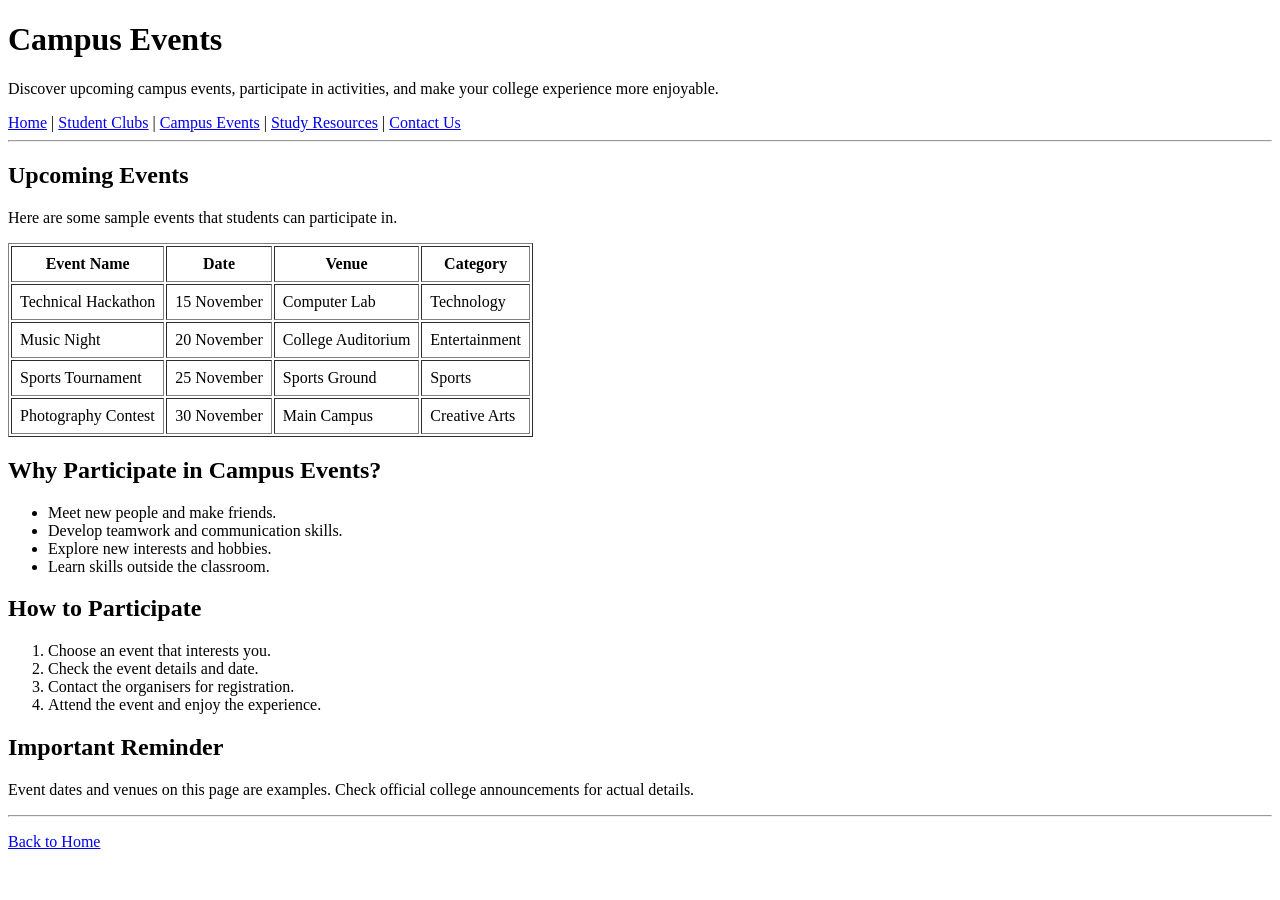
==== campus-events.html @ 4b19252e "Rename timetable.html to campus-events.html" ====
<!doctype html>
<html lang="en">
  <head>
    <meta charset="UTF-8" />
    <meta name="viewport" content="width=device-width, initial-scale=1.0" />
    <title>College Life Hub - Campus Events</title>
  </head>
  <body>
    <h1>Campus Events</h1>

    <p>
      Discover upcoming campus events, participate in activities, and make your
      college experience more enjoyable.
    </p>

    <nav>
      <a href="index.html">Home</a> | <a href="clubs.html">Student Clubs</a> |
      <a href="events.html">Campus Events</a> |
      <a href="resources.html">Study Resources</a> |
      <a href="contact.html">Contact Us</a>
    </nav>

    <hr />

    <h2>Upcoming Events</h2>

    <p>Here are some sample events that students can participate in.</p>

    <table border="1" cellpadding="8">
      <tr>
        <th>Event Name</th>
        <th>Date</th>
        <th>Venue</th>
        <th>Category</th>
      </tr>

      <tr>
        <td>Technical Hackathon</td>
        <td>15 November</td>
        <td>Computer Lab</td>
        <td>Technology</td>
      </tr>

      <tr>
        <td>Music Night</td>
        <td>20 November</td>
        <td>College Auditorium</td>
        <td>Entertainment</td>
      </tr>

      <tr>
        <td>Sports Tournament</td>
        <td>25 November</td>
        <td>Sports Ground</td>
        <td>Sports</td>
      </tr>

      <tr>
        <td>Photography Contest</td>
        <td>30 November</td>
        <td>Main Campus</td>
        <td>Creative Arts</td>
      </tr>
    </table>

    <h2>Why Participate in Campus Events?</h2>

    <ul>
      <li>Meet new people and make friends.</li>
      <li>Develop teamwork and communication skills.</li>
      <li>Explore new interests and hobbies.</li>
      <li>Learn skills outside the classroom.</li>
    </ul>

    <h2>How to Participate</h2>

    <ol>
      <li>Choose an event that interests you.</li>
      <li>Check the event details and date.</li>
      <li>Contact the organisers for registration.</li>
      <li>Attend the event and enjoy the experience.</li>
    </ol>

    <h2>Important Reminder</h2>

    <p>
      Event dates and venues on this page are examples. Check official college
      announcements for actual details.
    </p>

    <hr />

    <p>
      <a href="index.html">Back to Home</a>
    </p>
  </body>
</html>
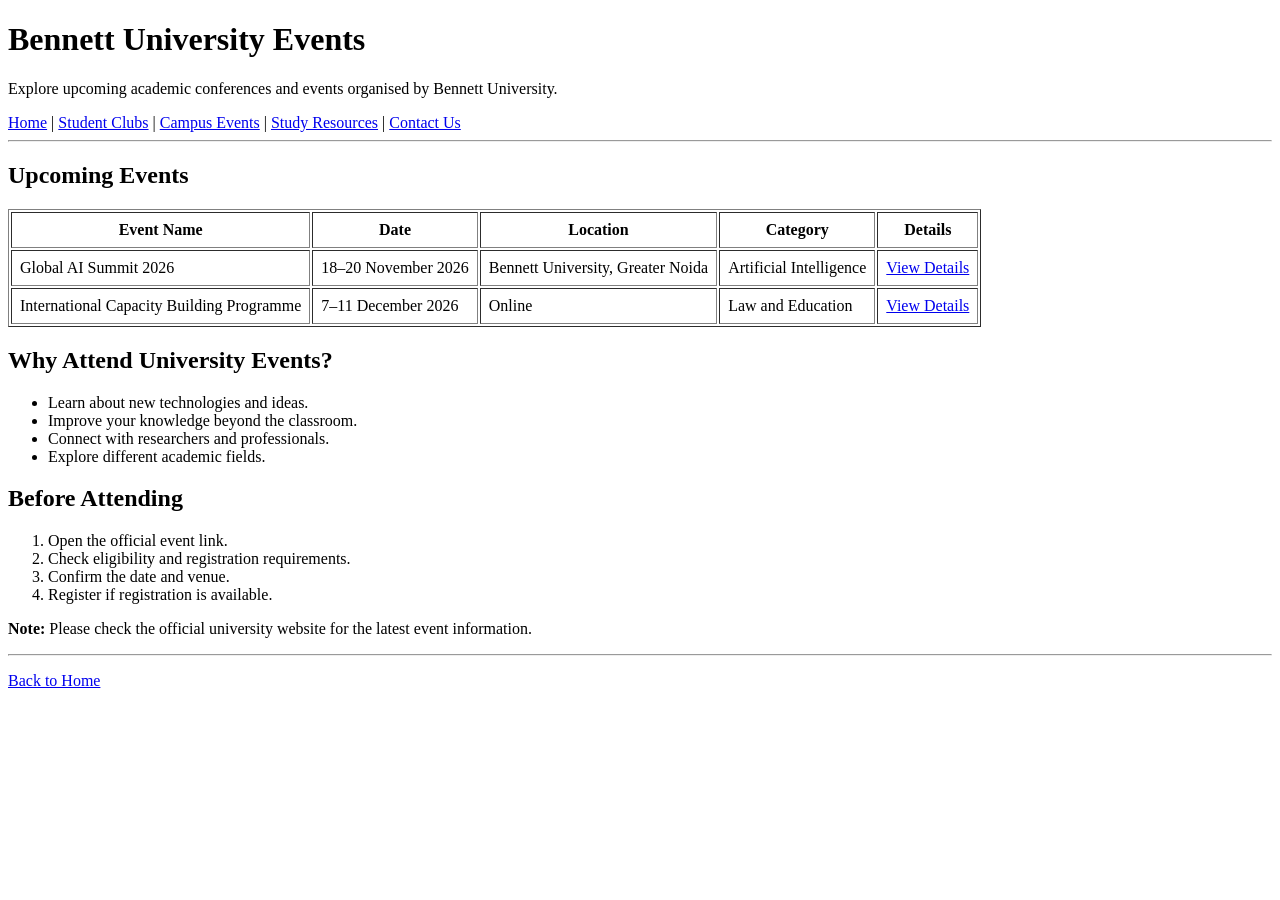
==== commit 4dc41832: "Update campus events page for Bennett University" ====
--- a/campus-events.html
+++ b/campus-events.html
@@ -1,98 +1,93 @@
-<!doctype html>
+
+<!DOCTYPE html>
 <html lang="en">
-  <head>
-    <meta charset="UTF-8" />
-    <meta name="viewport" content="width=device-width, initial-scale=1.0" />
-    <title>College Life Hub - Campus Events</title>
-  </head>
-  <body>
-    <h1>Campus Events</h1>
+<head>
+    <meta charset="UTF-8">
+    <meta name="viewport" content="width=device-width, initial-scale=1.0">
+    <title>College Life Hub - Bennett Events</title>
+</head>
+<body>
+    <h1>Bennett University Events</h1>
 
     <p>
-      Discover upcoming campus events, participate in activities, and make your
-      college experience more enjoyable.
+        Explore upcoming academic conferences and events organised
+        by Bennett University.
     </p>
 
     <nav>
-      <a href="index.html">Home</a> | <a href="clubs.html">Student Clubs</a> |
-      <a href="events.html">Campus Events</a> |
-      <a href="resources.html">Study Resources</a> |
-      <a href="contact.html">Contact Us</a>
+        <a href="index.html">Home</a> |
+        <a href="clubs.html">Student Clubs</a> |
+        <a href="events.html">Campus Events</a> |
+        <a href="resources.html">Study Resources</a> |
+        <a href="contact.html">Contact Us</a>
     </nav>
 
-    <hr />
+    <hr>
 
     <h2>Upcoming Events</h2>
 
-    <p>Here are some sample events that students can participate in.</p>
+    <table border="1" cellpadding="8">
+        <tr>
+            <th>Event Name</th>
+            <th>Date</th>
+            <th>Location</th>
+            <th>Category</th>
+            <th>Details</th>
+        </tr>
 
-    <table border="1" cellpadding="8">
-      <tr>
-        <th>Event Name</th>
-        <th>Date</th>
-        <th>Venue</th>
-        <th>Category</th>
-      </tr>
+        <tr>
+            <td>Global AI Summit 2026</td>
+            <td>18–20 November 2026</td>
+            <td>Bennett University, Greater Noida</td>
+            <td>Artificial Intelligence</td>
+            <td>
+                <a href="https://www.bennett.edu.in/aisummit2026/call-for-paper/">
+                    View Details
+                </a>
+            </td>
+        </tr>
 
-      <tr>
-        <td>Technical Hackathon</td>
-        <td>15 November</td>
-        <td>Computer Lab</td>
-        <td>Technology</td>
-      </tr>
-
-      <tr>
-        <td>Music Night</td>
-        <td>20 November</td>
-        <td>College Auditorium</td>
-        <td>Entertainment</td>
-      </tr>
-
-      <tr>
-        <td>Sports Tournament</td>
-        <td>25 November</td>
-        <td>Sports Ground</td>
-        <td>Sports</td>
-      </tr>
-
-      <tr>
-        <td>Photography Contest</td>
-        <td>30 November</td>
-        <td>Main Campus</td>
-        <td>Creative Arts</td>
-      </tr>
+        <tr>
+            <td>International Capacity Building Programme</td>
+            <td>7–11 December 2026</td>
+            <td>Online</td>
+            <td>Law and Education</td>
+            <td>
+                <a href="https://www.bennett.edu.in/schools/school-of-law/">
+                    View Details
+                </a>
+            </td>
+        </tr>
     </table>
 
-    <h2>Why Participate in Campus Events?</h2>
+    <h2>Why Attend University Events?</h2>
 
     <ul>
-      <li>Meet new people and make friends.</li>
-      <li>Develop teamwork and communication skills.</li>
-      <li>Explore new interests and hobbies.</li>
-      <li>Learn skills outside the classroom.</li>
+        <li>Learn about new technologies and ideas.</li>
+        <li>Improve your knowledge beyond the classroom.</li>
+        <li>Connect with researchers and professionals.</li>
+        <li>Explore different academic fields.</li>
     </ul>
 
-    <h2>How to Participate</h2>
+    <h2>Before Attending</h2>
 
     <ol>
-      <li>Choose an event that interests you.</li>
-      <li>Check the event details and date.</li>
-      <li>Contact the organisers for registration.</li>
-      <li>Attend the event and enjoy the experience.</li>
+        <li>Open the official event link.</li>
+        <li>Check eligibility and registration requirements.</li>
+        <li>Confirm the date and venue.</li>
+        <li>Register if registration is available.</li>
     </ol>
 
-    <h2>Important Reminder</h2>
+    <p>
+        <strong>Note:</strong> Please check the official university
+        website for the latest event information.
+    </p>
+
+    <hr>
 
     <p>
-      Event dates and venues on this page are examples. Check official college
-      announcements for actual details.
+        <a href="index.html">Back to Home</a>
     </p>
-
-    <hr />
-
-    <p>
-      <a href="index.html">Back to Home</a>
-    </p>
-  </body>
+</body>
 </html>
 
